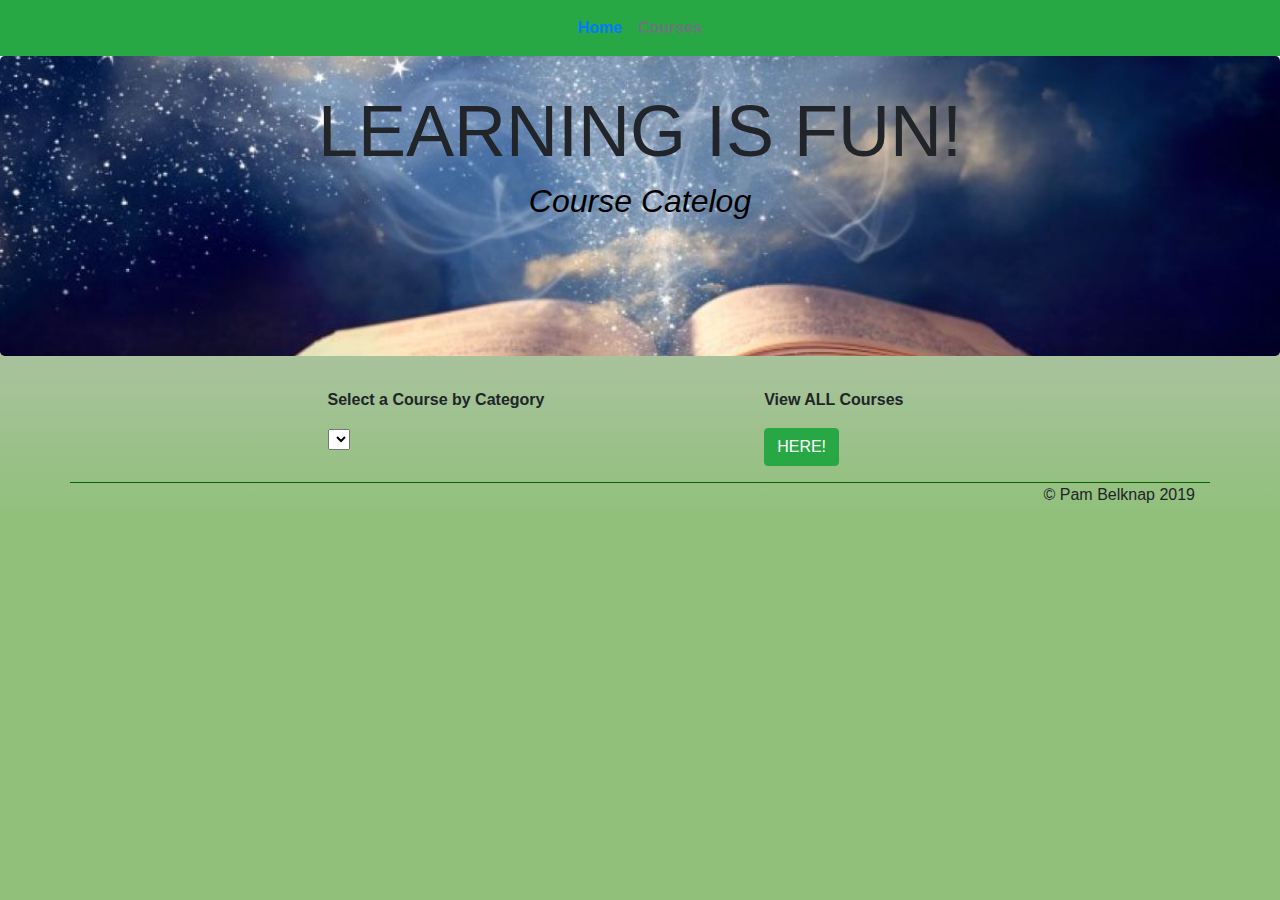
==== public/courses.html @ 4caf0ddc "Learning is Fun project! First Draft" ====
<!DOCTYPE html>
<html lang="en">
<!--Page to dynamically create a table for courses as selected from a JSON file.-->
<!--Page uses jQuery.-->

<head>
    <link rel="icon" href="images/favicon.ico" />
    <title>Learning is Fun</title>
    <!--JavaScript sheet-->
    <!-- Required meta tags -->
    <meta charset="utf-8">
    <meta name="viewport" content="width=device-width, initial-scale=1, shrink-to-fit=no">
    <!-- Bootstrap CSS -->
    <link rel="stylesheet" href="https://stackpath.bootstrapcdn.com/bootstrap/4.3.1/css/bootstrap.min.css" integrity="sha384-ggOyR0iXCbMQv3Xipma34MD+dH/1fQ784/j6cY/iJTQUOhcWr7x9JvoRxT2MZw1T" crossorigin="anonymous">
    <!-- External CSS -->
    <link rel="stylesheet" href="css/styles.css" />
</head>

<body>
    <!--Top Navigation Bar-->
    <nav class="navbar navbar-expand-lg navbar-success bg-success">
        <button class="navbar-toggler" type="button" data-toggle="collapse" data-target="#navbarsExample08" aria-controls="navbarsExample08" aria-expanded="false" aria-label="Toggle navigation">
                    <span class="navbar-toggler-icon"></span>
                </button>
        <div class="collapse navbar-collapse justify-content-md-center" id="navbarsExample08">
            <ul class="navbar-nav">
                <li class="nav-item active">
                    <a class="nav-link" href="index.html">Home</a>
                </li>
                <li class="nav-item">
                    <a class="nav-link disabled" href="courses.html">Courses</a>
                </li>
            </ul>
        </div>
    </nav>
    <!--Top Navigation Bar End-->
    <!-- Main jumbotron for a primary marketing message or call to action -->
    <div class="jumbotron">
        <div class="container">
            <header>
                <h1 class="display-3">LEARNING IS FUN!</h1>
                <div class="row">
                    <div class="col-md-6 offset-md-3">
                        <h2 id="subHeading">Course Catelog</h2>
                    </div>
                </div>
                <!--row end-->
            </header>
        </div>
        <!--container end -->
    </div>
    <!--Junbotron heading end -->


    <!--Course Category Dropdown Selection-->
    <form id="courseForm" name="courseForm" method="GET" action="#">
        <div class="row firstRow">
            <div class="col-md-4 offset-md-3">
                <p>Select a Course by Category</p>
                <select id="courseChoice" name="courseChoice">
            </select>
            </div>
            <div class="col-md-4">
                <p>View ALL Courses</p>
                <input class="btn btn-md btn-success" id="btnAllCourses" name="btnAllCourses" type="button" value="HERE!">
            </div>
        </div>

        <!--Course Table-->
        <div id="courseDiv">
            <table id="courseTable" class="table table-striped table-bordered table-hover">
                <thead id="courseTableHead">
                </thead>
                <tbody id="courseTableBody">
                </tbody>
            </table>
        </div>
    </form>

    <footer class="container">
        <p>&copy; Pam Belknap 2019</p>
    </footer>

    <!-- jQuery first, then Popper.js, then Bootstrap JS -->
    <script src="https://code.jquery.com/jquery-3.3.1.min.js"></script>
    <script src="https://cdnjs.cloudflare.com/ajax/libs/popper.js/1.14.7/umd/popper.min.js" integrity="sha384-UO2eT0CpHqdSJQ6hJty5KVphtPhzWj9WO1clHTMGa3JDZwrnQq4sF86dIHNDz0W1" crossorigin="anonymous"></script>
    <script src="https://stackpath.bootstrapcdn.com/bootstrap/4.3.1/js/bootstrap.min.js" integrity="sha384-JjSmVgyd0p3pXB1rRibZUAYoIIy6OrQ6VrjIEaFf/nJGzIxFDsf4x0xIM+B07jRM" crossorigin="anonymous"></script>
    <!--External js script-->
    <script src="scripts/courses.js"></script>
</body>

</html>
---- public/css/styles.css ----
/* This is an additional stylesheet for the Financial Calculations site*/


/* Stylesheet code from the Bootstrap Jumbotron template */

.bd-placeholder-img {
    font-size: 1.125rem;
    text-anchor: middle;
    -webkit-user-select: none;
    -moz-user-select: none;
    -ms-user-select: none;
    user-select: none;
}

@media (min-width: 768px) {
    .bd-placeholder-img-lg {
        font-size: 3.5rem;
    }
}


/* Color and bottom padding change for the Jumbotron section */

.jumbotron {
    background-image: url("../images/iStock-873507500_large.jpg");
    background-repeat: no-repeat;
    background-size: cover;
    background-position: center center;
    padding: 2rem 1rem 1rem;
    margin-bottom: 2rem;
    background-color: #6fbb4c;
    border-radius: 0.3rem;
    min-height: 300px;
}


/* Formatting for the Header */

header,
h2,
h3 {
    text-align: center;
}

legend {
    font-weight: bold;
}

body {
    height: 100%;
    background-color: #90c07a;
    background-image: linear-gradient(white, #b6c4b0, #90c07a);
    background-repeat: no-repeat;
}


/* Formatting for the Footer */

footer {
    clear: left;
    border-top: thin solid darkgreen;
    text-align: right;
}

fieldset {
    display: block;
    margin-left: 200px;
    margin-right: 200px;
    padding-top: 0.35em;
    padding-bottom: 0.625em;
    padding-left: 0.75em;
    padding-right: 0.75em;
    border: 5px groove;
}

form {
    text-align: left;
}


/* Fix links so that they are underlined when one hovers over them */

.nav-link:hover,
.nav-link:focus {
    text-decoration: underline;
}

.nav-item {
    font-weight: bold;
    color: black;
}

.btn-margin {
    margin: auto;
    display: inline;
}

#errorMsg {
    color: red;
    font-weight: bold;
}

#updateCancelButtons {
    display: none;
}

#courseLink {
    font-weight: bold;
    text-decoration: underline;
}

#msgDiv {
    color: darkred;
    font-weight: bold;
    font-size: 1.5em;
}

.firstRow {
    font-weight: bold;
}

.justifycenter {
    text-align: center;
    font-weight: bold;
}


/* Extra-Small devices (landscape phones, 576px and down) */

@media (max-width: 576px) {
    #subHeading {
        font-style: italic;
        color: white;
    }
}


/* Small devices (landscape phones, 576px and up) */

@media (min-width: 576px) {
    #subHeading {
        font-style: italic;
        color: white;
    }
}


/* Medium devices (tablets, 768px and up) */

@media (min-width: 768px) {
    #subHeading {
        font-style: italic;
        color: black;
    }
}


/* Large devices (desktops, 992px and up) */

@media (min-width: 992px) {
    #subHeading {
        font-style: italic;
        color: black;
    }
}


/* Extra large devices (large desktops, 1200px and up) */

@media (min-width: 1200px) {
    #subHeading {
        font-style: italic;
        color: black;
    }
}
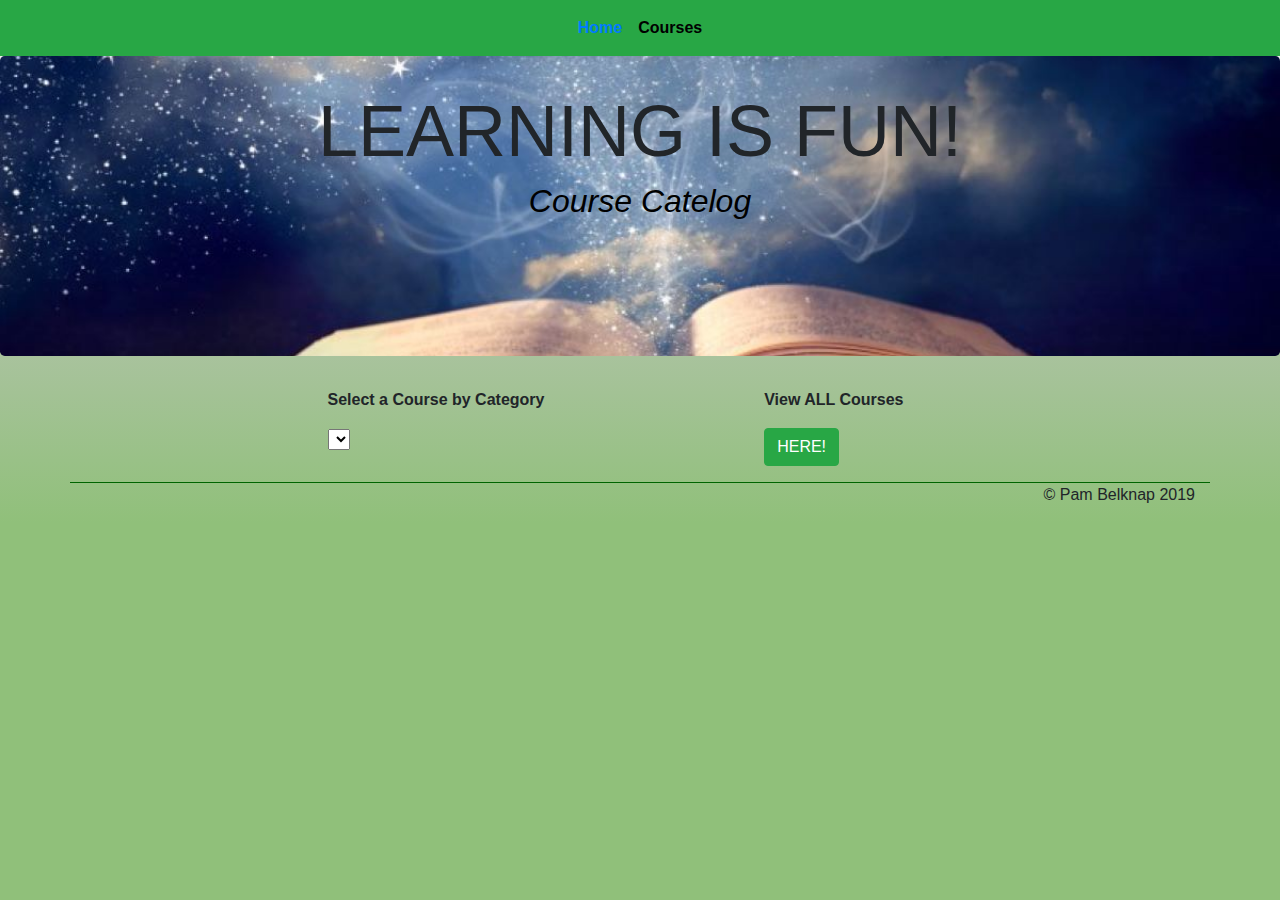
==== commit de0979b7: "index page done" ====
--- a/public/courses.html
+++ b/public/courses.html
@@ -18,7 +18,7 @@
 
 <body>
     <!--Top Navigation Bar-->
-    <nav class="navbar navbar-expand-lg navbar-success bg-success">
+    <nav class="navbar navbar-expand-lg navbar-black bg-success">
         <button class="navbar-toggler" type="button" data-toggle="collapse" data-target="#navbarsExample08" aria-controls="navbarsExample08" aria-expanded="false" aria-label="Toggle navigation">
                     <span class="navbar-toggler-icon"></span>
                 </button>
--- a/public/css/styles.css
+++ b/public/css/styles.css
@@ -42,10 +42,6 @@
     text-align: center;
 }
 
-legend {
-    font-weight: bold;
-}
-
 body {
     height: 100%;
     background-color: #90c07a;
@@ -85,9 +81,10 @@
     text-decoration: underline;
 }
 
-.nav-item {
-    font-weight: bold;
+.nav-link.disabled {
     color: black;
+    pointer-events: none;
+    cursor: default;
 }
 
 .btn-margin {
@@ -95,13 +92,14 @@
     display: inline;
 }
 
+.navbar-black {
+    color: black;
+    font-weight: bold;
+}
+
 #errorMsg {
     color: red;
     font-weight: bold;
-}
-
-#updateCancelButtons {
-    display: none;
 }
 
 #courseLink {
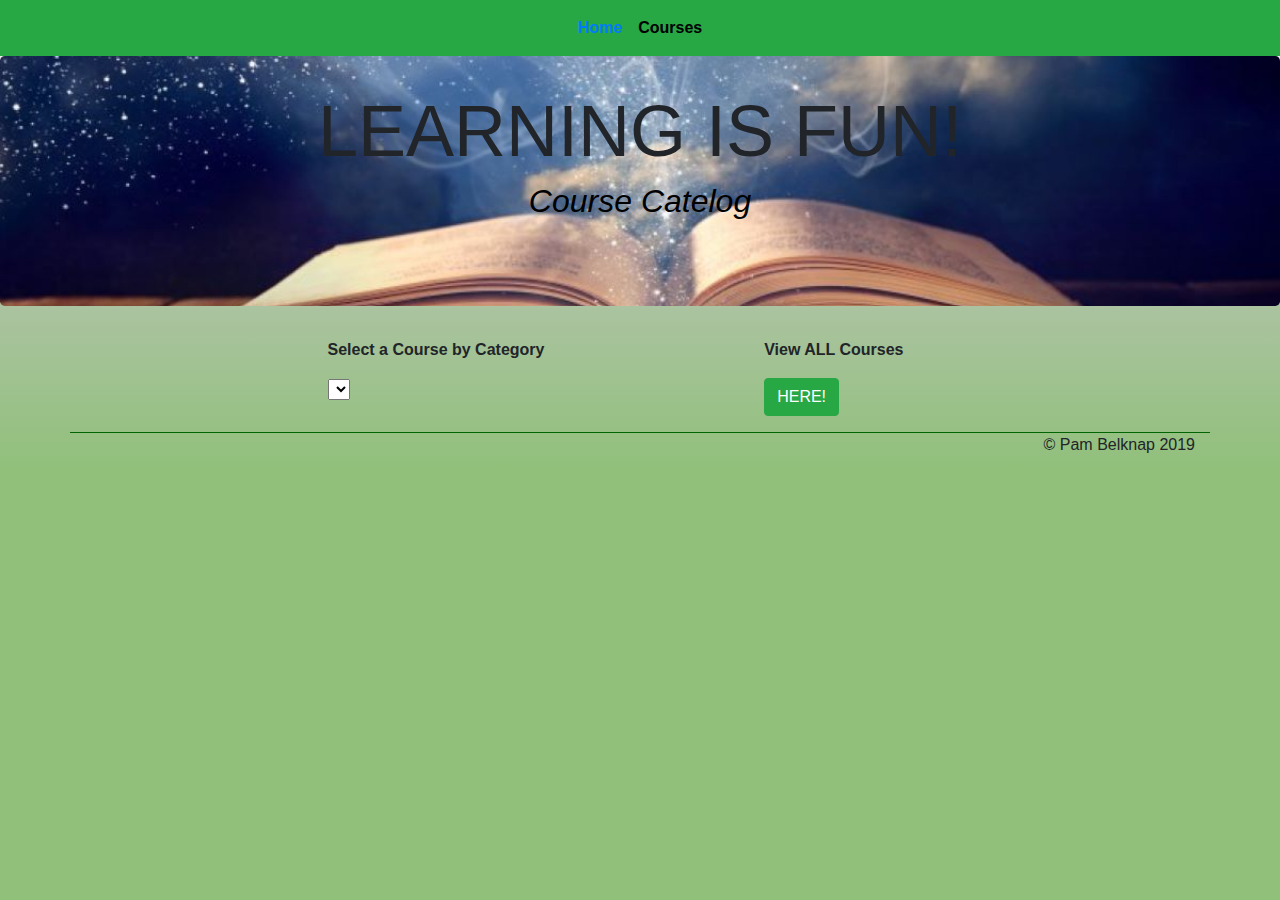
==== commit b7a88322: "courses page good" ====
--- a/public/courses.html
+++ b/public/courses.html
@@ -1,7 +1,6 @@
 <!DOCTYPE html>
 <html lang="en">
 <!--Page to dynamically create a table for courses as selected from a JSON file.-->
-<!--Page uses jQuery.-->
 
 <head>
     <link rel="icon" href="images/favicon.ico" />
@@ -35,7 +34,7 @@
     </nav>
     <!--Top Navigation Bar End-->
     <!-- Main jumbotron for a primary marketing message or call to action -->
-    <div class="jumbotron">
+    <div class="jumbotron2">
         <div class="container">
             <header>
                 <h1 class="display-3">LEARNING IS FUN!</h1>
--- a/public/css/styles.css
+++ b/public/css/styles.css
@@ -31,6 +31,21 @@
     background-color: #6fbb4c;
     border-radius: 0.3rem;
     min-height: 300px;
+}
+
+
+/* Color and bottom padding change for the Jumbotron section */
+
+.jumbotron2 {
+    background-image: url("../images/iStock-873507500_large.jpg");
+    background-repeat: no-repeat;
+    background-size: cover;
+    background-position: 50% 60%;
+    padding: 2rem 1rem 1rem;
+    margin-bottom: 2rem;
+    background-color: #6fbb4c;
+    border-radius: 0.3rem;
+    height: 250px;
 }
 
 
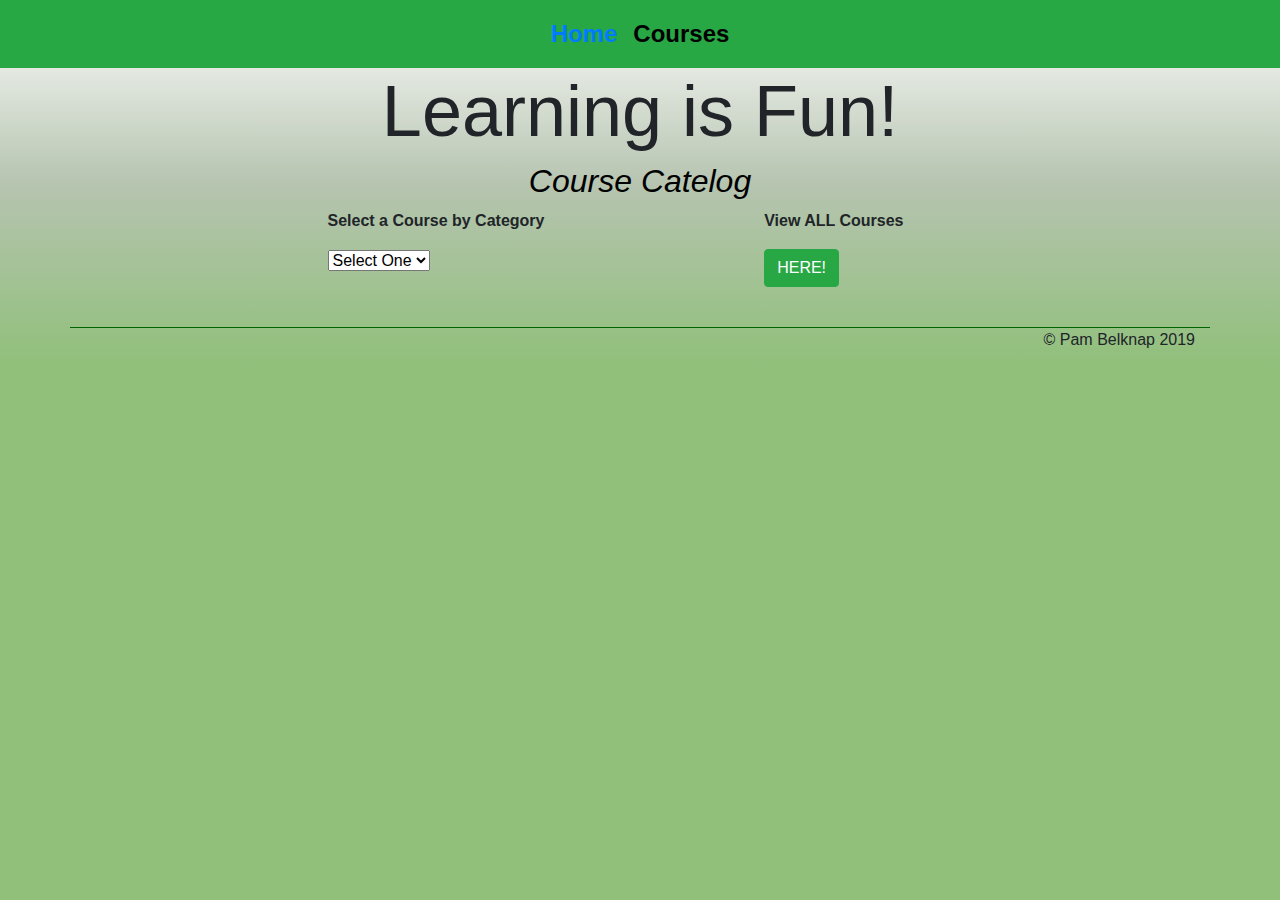
==== commit 5488b7e4: "fixes for issues" ====
--- a/public/courses.html
+++ b/public/courses.html
@@ -33,23 +33,22 @@
         </div>
     </nav>
     <!--Top Navigation Bar End-->
-    <!-- Main jumbotron for a primary marketing message or call to action -->
-    <div class="jumbotron2">
-        <div class="container">
-            <header>
-                <h1 class="display-3">LEARNING IS FUN!</h1>
-                <div class="row">
-                    <div class="col-md-6 offset-md-3">
-                        <h2 id="subHeading">Course Catelog</h2>
-                    </div>
-                </div>
-                <!--row end-->
-            </header>
+
+    <!--Heading-->
+    <div class="container">
+        <header>
+            <h1 class="display-3">Learning is Fun!</h1>
+        </header>
+    </div>
+    <!--container end -->
+
+    <!--Subheading-->
+    <div class="row">
+        <div class="col-md-6 offset-md-3">
+            <h2 id="subHeading">Course Catelog</h2>
         </div>
-        <!--container end -->
     </div>
-    <!--Junbotron heading end -->
-
+    <!--row end-->
 
     <!--Course Category Dropdown Selection-->
     <form id="courseForm" name="courseForm" method="GET" action="#">
@@ -57,6 +56,7 @@
             <div class="col-md-4 offset-md-3">
                 <p>Select a Course by Category</p>
                 <select id="courseChoice" name="courseChoice">
+                <option value="zero" selected>Select One</option>
             </select>
             </div>
             <div class="col-md-4">
--- a/public/css/styles.css
+++ b/public/css/styles.css
@@ -34,27 +34,17 @@
 }
 
 
-/* Color and bottom padding change for the Jumbotron section */
-
-.jumbotron2 {
-    background-image: url("../images/iStock-873507500_large.jpg");
-    background-repeat: no-repeat;
-    background-size: cover;
-    background-position: 50% 60%;
-    padding: 2rem 1rem 1rem;
-    margin-bottom: 2rem;
-    background-color: #6fbb4c;
-    border-radius: 0.3rem;
-    height: 250px;
-}
-
-
 /* Formatting for the Header */
 
 header,
-h2,
+h2 {
+    text-align: center;
+}
+
 h3 {
     text-align: center;
+    padding-top: 1.1em;
+    padding-bottom: 1.1em;
 }
 
 body {
@@ -91,6 +81,11 @@
 
 /* Fix links so that they are underlined when one hovers over them */
 
+.nav-link {
+    font-weight: bold;
+    font-size: 1.5rem;
+}
+
 .nav-link:hover,
 .nav-link:focus {
     text-decoration: underline;
@@ -102,19 +97,40 @@
     cursor: default;
 }
 
+.navbar-black {
+    color: black;
+    font-weight: bold;
+}
+
+.navbar-black .navbar-toggler-icon {
+    background-image: url("data:image/svg+xml,%3csvg viewBox='0 0 30 30' xmlns='http://www.w3.org/2000/svg'%3e%3cpath stroke='rgba(0, 0, 0, 0.5)' stroke-width='2' stroke-linecap='round' stroke-miterlimit='10' d='M4 7h22M4 15h22M4 23h22'/%3e%3c/svg%3e");
+}
+
 .btn-margin {
     margin: auto;
     display: inline;
 }
 
-.navbar-black {
-    color: black;
+.formContainer {
+    padding: 15px;
+}
+
+.firstRow {
+    font-weight: bold;
+}
+
+.justifycenter {
+    text-align: center;
     font-weight: bold;
 }
 
 #errorMsg {
     color: red;
     font-weight: bold;
+}
+
+#courseDiv {
+    padding-top: 1.5em;
 }
 
 #courseLink {
@@ -126,15 +142,6 @@
     color: darkred;
     font-weight: bold;
     font-size: 1.5em;
-}
-
-.firstRow {
-    font-weight: bold;
-}
-
-.justifycenter {
-    text-align: center;
-    font-weight: bold;
 }
 
 
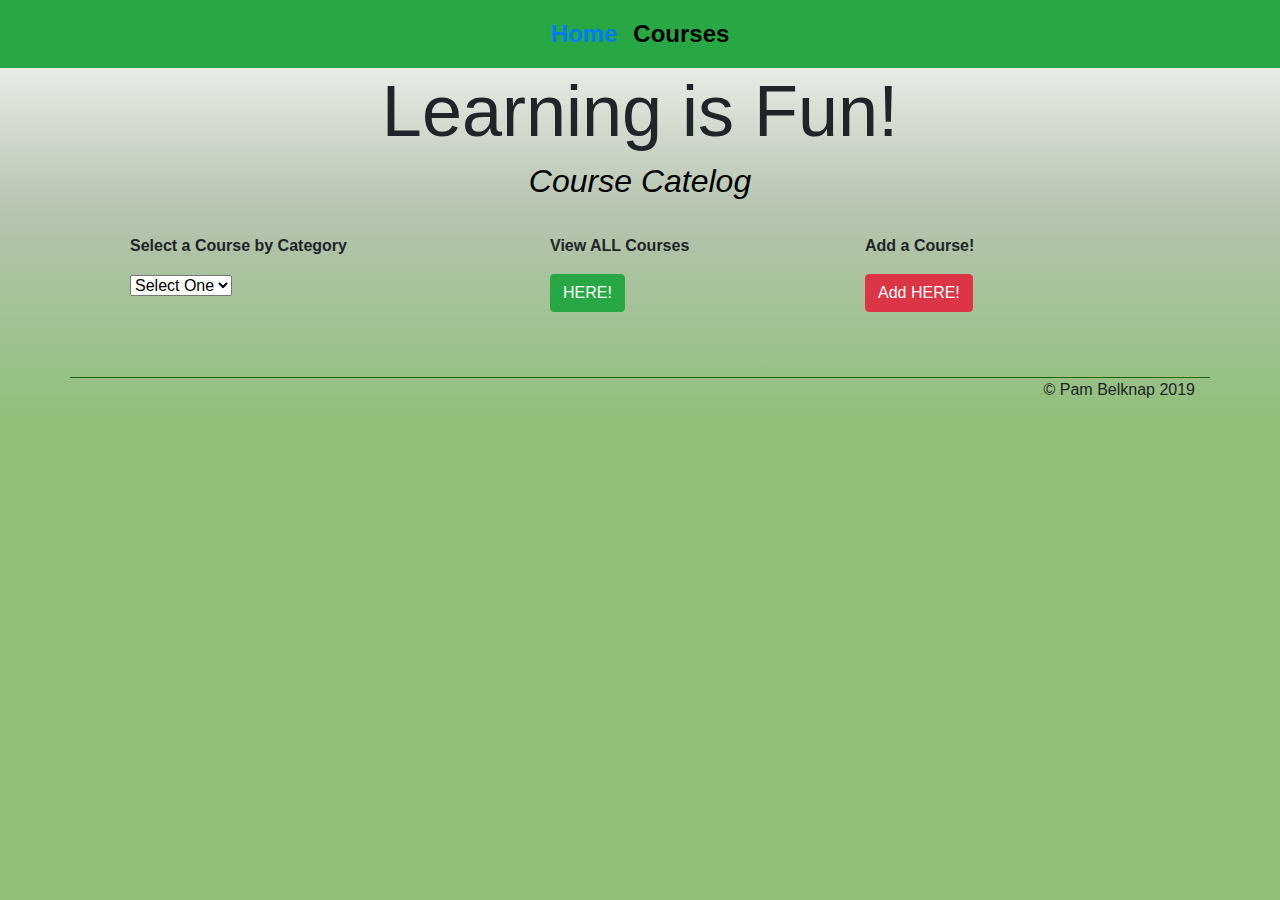
==== commit 4d60e7de: "add a new course done" ====
--- a/public/courses.html
+++ b/public/courses.html
@@ -53,15 +53,19 @@
     <!--Course Category Dropdown Selection-->
     <form id="courseForm" name="courseForm" method="GET" action="#">
         <div class="row firstRow">
-            <div class="col-md-4 offset-md-3">
+            <div class="col-md-4 offset-md-1">
                 <p>Select a Course by Category</p>
                 <select id="courseChoice" name="courseChoice">
                 <option value="zero" selected>Select One</option>
             </select>
             </div>
-            <div class="col-md-4">
+            <div class="col-md-3">
                 <p>View ALL Courses</p>
                 <input class="btn btn-md btn-success" id="btnAllCourses" name="btnAllCourses" type="button" value="HERE!">
+            </div>
+            <div class="col-md-3">
+                <p>Add a Course!</p>
+                <a class="btn btn-md btn-danger" href="detailsinstruct.html" role="button">Add HERE!</a>
             </div>
         </div>
 
--- a/public/css/styles.css
+++ b/public/css/styles.css
@@ -76,6 +76,11 @@
 
 form {
     text-align: left;
+    padding: 25px;
+}
+
+label {
+    font-weight: bold;
 }
 
 
@@ -152,6 +157,14 @@
         font-style: italic;
         color: white;
     }
+    #imgcalculator {
+        background-image: url("../images/calculator_medium.jpg");
+        width: 200px;
+        height: 200px;
+        background-repeat: no-repeat;
+        margin-right: auto;
+        margin-left: auto;
+    }
 }
 
 
@@ -162,6 +175,14 @@
         font-style: italic;
         color: white;
     }
+    #imgcalculator {
+        background-image: url("../images/calculator_medium.jpg");
+        width: 200px;
+        height: 200px;
+        background-repeat: no-repeat;
+        margin-right: auto;
+        margin-left: auto;
+    }
 }
 
 
@@ -172,6 +193,14 @@
         font-style: italic;
         color: black;
     }
+    #imgcalculator {
+        background-image: url("../images/calculator_large.jpg");
+        width: 300px;
+        height: 300px;
+        background-repeat: no-repeat;
+        margin-right: auto;
+        margin-left: auto;
+    }
 }
 
 
@@ -182,6 +211,14 @@
         font-style: italic;
         color: black;
     }
+    #imgcalculator {
+        background-image: url("../images/calculator_large.jpg");
+        width: 300px;
+        height: 300px;
+        background-repeat: no-repeat;
+        margin-right: auto;
+        margin-left: auto;
+    }
 }
 
 
@@ -192,4 +229,12 @@
         font-style: italic;
         color: black;
     }
+    #imgcalculator {
+        background-image: url("../images/calculator_large.jpg");
+        width: 300px;
+        height: 300px;
+        background-repeat: no-repeat;
+        margin-right: auto;
+        margin-left: auto;
+    }
 }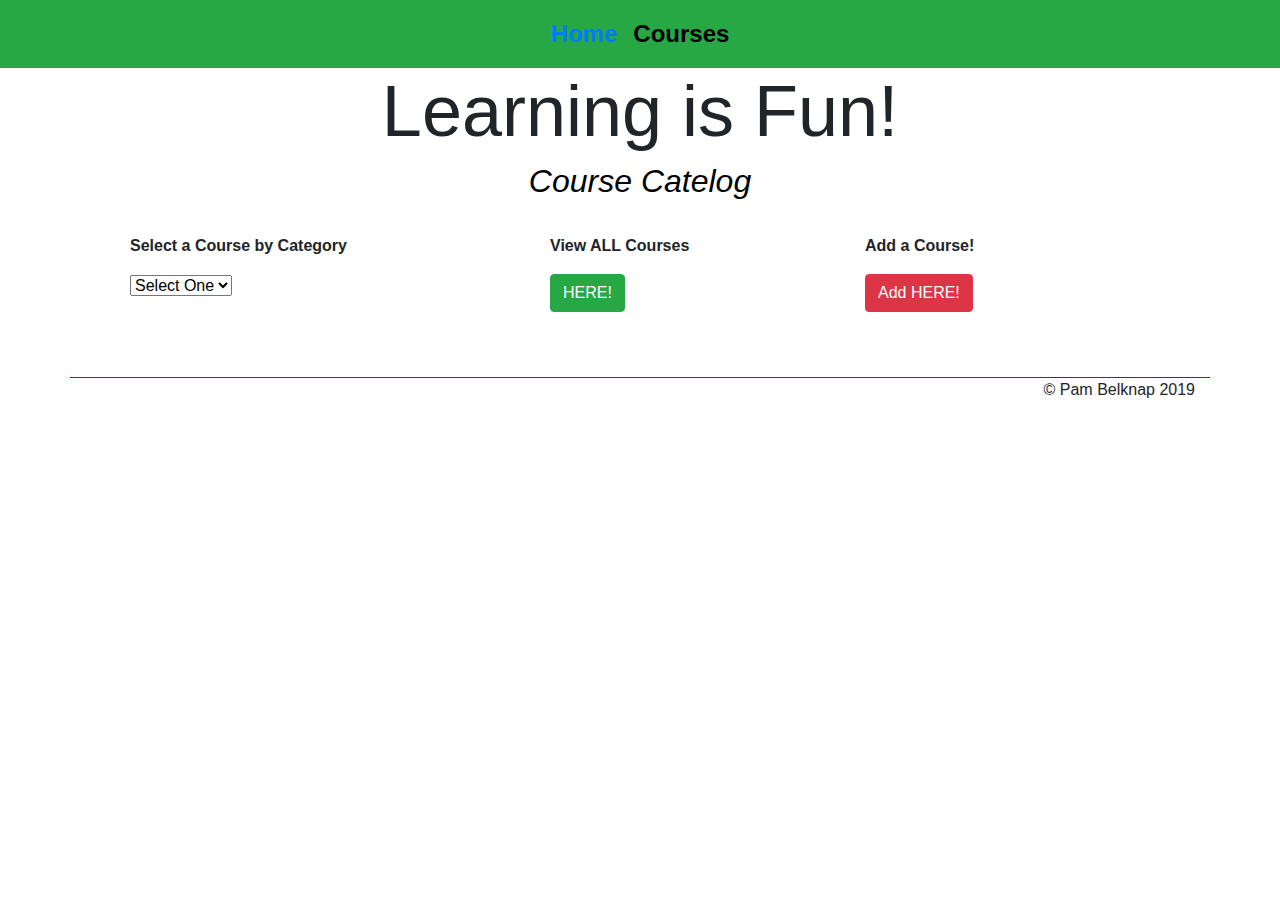
==== commit 94db6df3: "works for edit file!" ====
--- a/public/courses.html
+++ b/public/courses.html
@@ -13,6 +13,8 @@
     <link rel="stylesheet" href="https://stackpath.bootstrapcdn.com/bootstrap/4.3.1/css/bootstrap.min.css" integrity="sha384-ggOyR0iXCbMQv3Xipma34MD+dH/1fQ784/j6cY/iJTQUOhcWr7x9JvoRxT2MZw1T" crossorigin="anonymous">
     <!-- External CSS -->
     <link rel="stylesheet" href="css/styles.css" />
+    <!-- Font Awesome -->
+    <link rel="stylesheet" href="https://cdnjs.cloudflare.com/ajax/libs/font-awesome/4.7.0/css/font-awesome.min.css" />
 </head>
 
 <body>
--- a/public/css/styles.css
+++ b/public/css/styles.css
@@ -49,9 +49,10 @@
 
 body {
     height: 100%;
-    background-color: #90c07a;
+    background-color: white;
+    /*    background-color: #90c07a;
     background-image: linear-gradient(white, #b6c4b0, #90c07a);
-    background-repeat: no-repeat;
+    background-repeat: no-repeat; */
 }
 
 
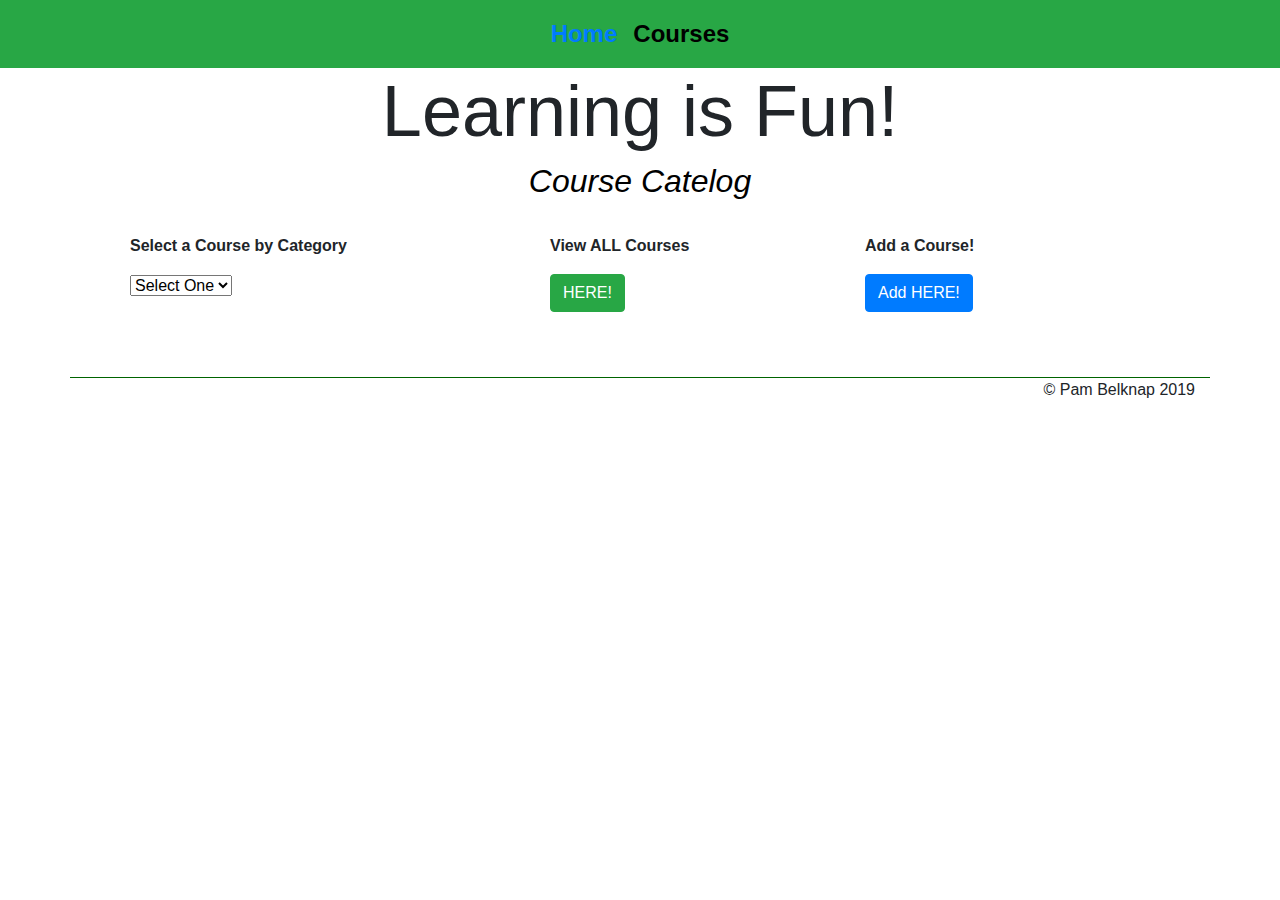
==== commit 50008860: "added validation and did the unregister" ====
--- a/public/courses.html
+++ b/public/courses.html
@@ -14,7 +14,7 @@
     <!-- External CSS -->
     <link rel="stylesheet" href="css/styles.css" />
     <!-- Font Awesome -->
-    <link rel="stylesheet" href="https://cdnjs.cloudflare.com/ajax/libs/font-awesome/4.7.0/css/font-awesome.min.css" />
+    <link rel="stylesheet" href="https://cdnjs.cloudflare.com/ajax/libs/font-awesome/5.9.0/css/all.min.css" />
 </head>
 
 <body>
@@ -67,7 +67,7 @@
             </div>
             <div class="col-md-3">
                 <p>Add a Course!</p>
-                <a class="btn btn-md btn-danger" href="detailsinstruct.html" role="button">Add HERE!</a>
+                <a class="btn btn-md btn-primary" href="detailsinstruct.html" role="button">Add HERE!</a>
             </div>
         </div>
 
--- a/public/css/styles.css
+++ b/public/css/styles.css
@@ -117,6 +117,24 @@
     display: inline;
 }
 
+
+/* Font Awesome color changes */
+
+.fa-pencil-alt {
+    color: darkgoldenrod;
+}
+
+.fa-binoculars {
+    color: darkblue;
+}
+
+.fa-trash-alt {
+    color: darkred;
+}
+
+
+/**********************************/
+
 .formContainer {
     padding: 15px;
 }
@@ -128,6 +146,13 @@
 .justifycenter {
     text-align: center;
     font-weight: bold;
+    font-style: italic;
+    color: rgb(3, 3, 66);
+}
+
+.btnjustifycenter {
+    text-align: center;
+    font-weight: bold;
 }
 
 #errorMsg {
@@ -135,10 +160,6 @@
     font-weight: bold;
 }
 
-#courseDiv {
-    padding-top: 1.5em;
-}
-
 #courseLink {
     font-weight: bold;
     text-decoration: underline;
@@ -147,7 +168,7 @@
 #msgDiv {
     color: darkred;
     font-weight: bold;
-    font-size: 1.5em;
+    font-size: 1.1em;
 }
 
 
@@ -157,6 +178,9 @@
     #subHeading {
         font-style: italic;
         color: white;
+    }
+    #courseDiv {
+        padding-top: 1.5em;
     }
     #imgcalculator {
         background-image: url("../images/calculator_medium.jpg");
@@ -176,6 +200,9 @@
         font-style: italic;
         color: white;
     }
+    #courseDiv {
+        padding-top: 1.5em;
+    }
     #imgcalculator {
         background-image: url("../images/calculator_medium.jpg");
         width: 200px;
@@ -194,6 +221,11 @@
         font-style: italic;
         color: black;
     }
+    #courseDiv {
+        padding-top: 1.5em;
+        padding-left: 3em;
+        padding-right: 3em;
+    }
     #imgcalculator {
         background-image: url("../images/calculator_large.jpg");
         width: 300px;
@@ -212,6 +244,11 @@
         font-style: italic;
         color: black;
     }
+    #courseDiv {
+        padding-top: 1.5em;
+        padding-left: 3em;
+        padding-right: 3em;
+    }
     #imgcalculator {
         background-image: url("../images/calculator_large.jpg");
         width: 300px;
@@ -230,6 +267,11 @@
         font-style: italic;
         color: black;
     }
+    #courseDiv {
+        padding-top: 1.5em;
+        padding-left: 3em;
+        padding-right: 3em;
+    }
     #imgcalculator {
         background-image: url("../images/calculator_large.jpg");
         width: 300px;
